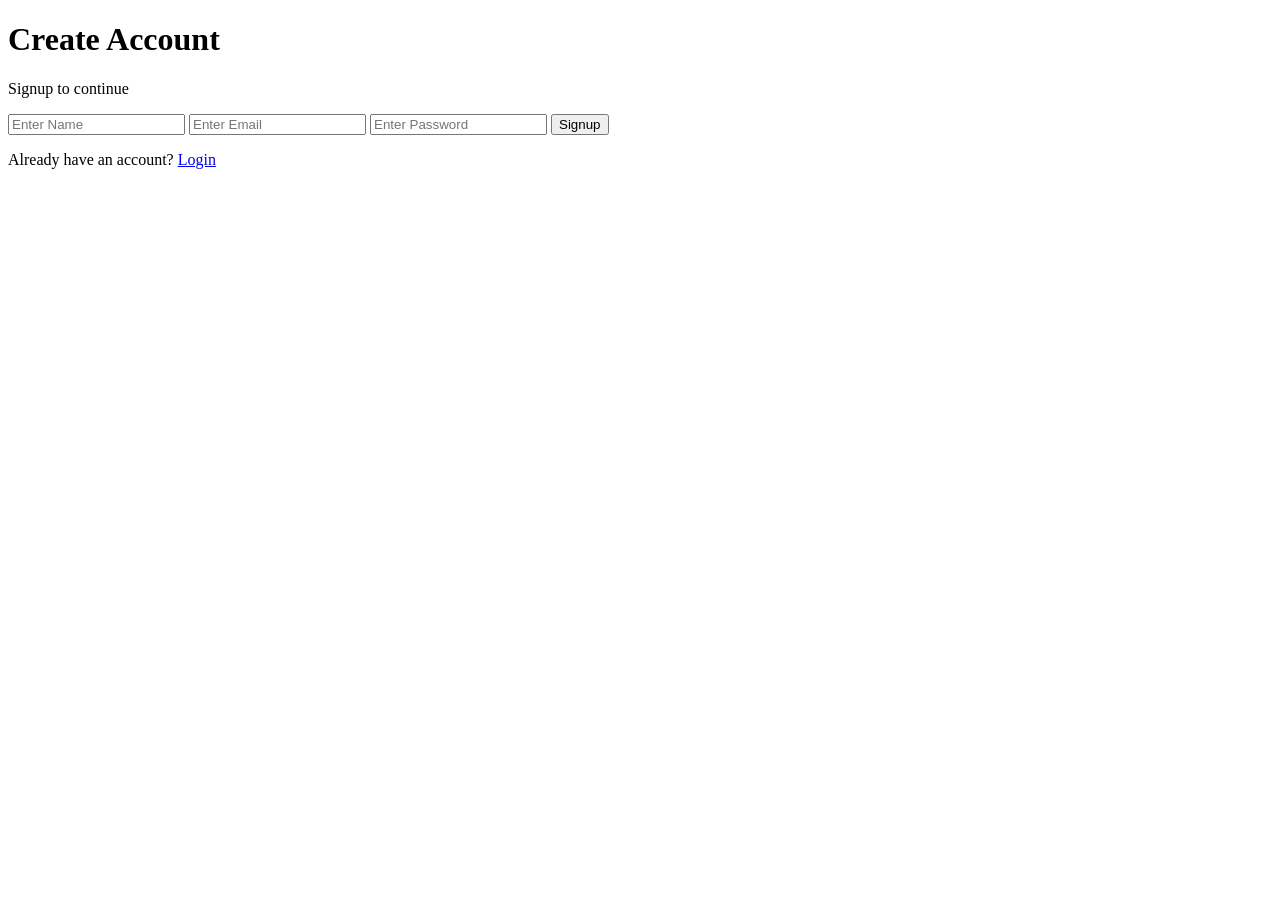
==== signup.html @ 343c91ff "Add files via upload" ====
<!DOCTYPE html>
<html lang="en">
<head>
    <meta charset="UTF-8">
    <meta name="viewport" content="width=device-width, initial-scale=1.0">
    <title>Signup</title>
    <link rel="stylesheet" href="css/style.css">
</head>
<body>

    <div class="container">

        <form action="php/signup.php" method="POST" class="form-box">

            <h1>Create Account</h1>
            <p>Signup to continue</p>

            <input
                type="text"
                name="name"
                placeholder="Enter Name"
                required
            >

            <input
                type="email"
                name="email"
                placeholder="Enter Email"
                required
            >

            <input
                type="password"
                name="password"
                placeholder="Enter Password"
                required
            >

            <button type="submit">Signup</button>

            <p>
                Already have an account?
                <a href="login.html">Login</a>
            </p>

        </form>

    </div>

</body>
</html>
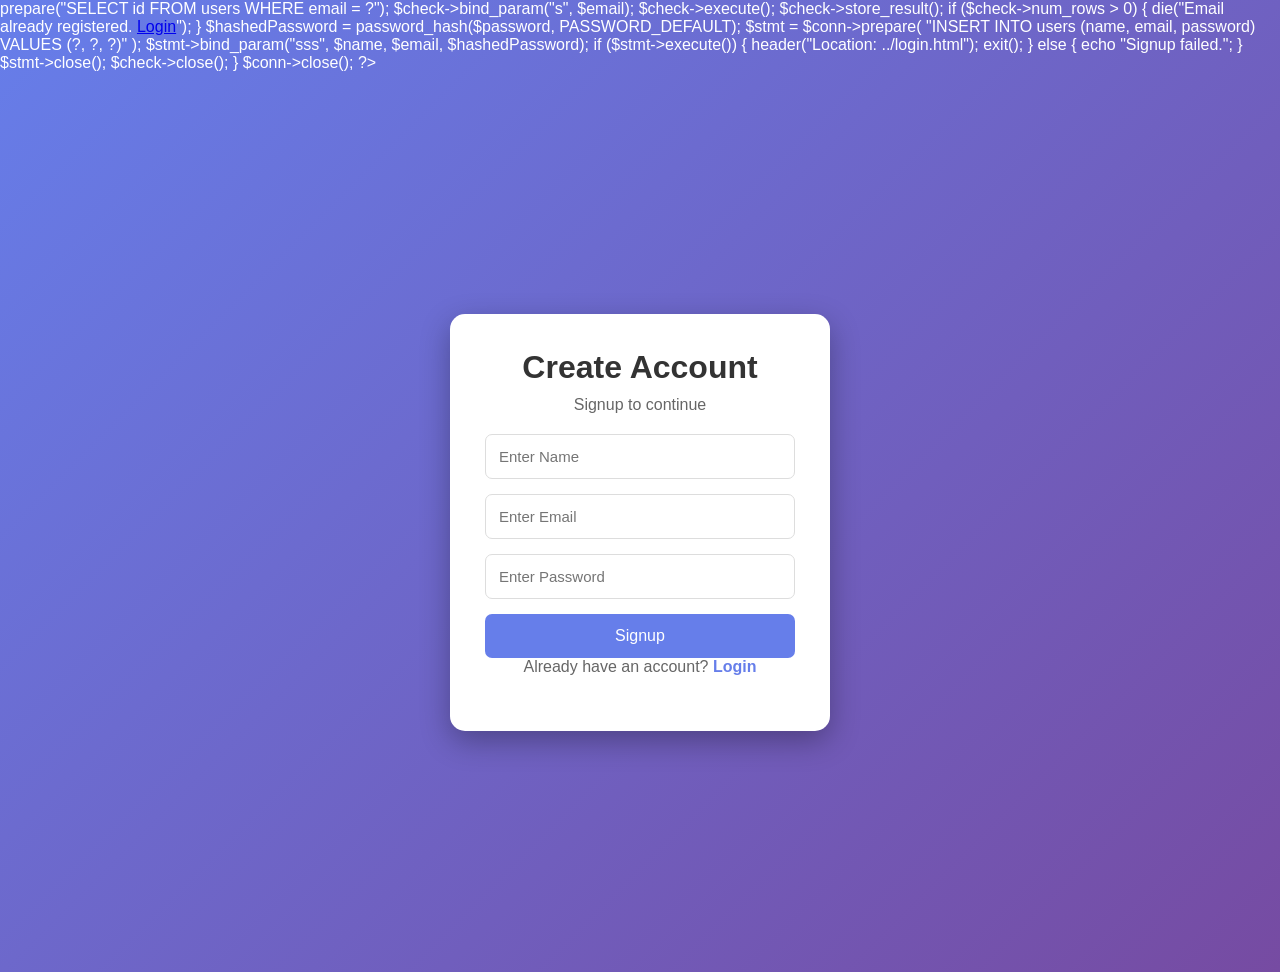
==== commit 708c08a3: "Update signup.html" ====
--- a/signup.html
+++ b/signup.html
@@ -1,3 +1,48 @@
+<?php
+
+require_once "../db.php";
+
+if ($_SERVER["REQUEST_METHOD"] == "POST") {
+
+    $name = trim($_POST["name"]);
+    $email = trim($_POST["email"]);
+    $password = $_POST["password"];
+
+    if (empty($name) || empty($email) || empty($password)) {
+        die("All fields are required.");
+    }
+
+    $check = $conn->prepare("SELECT id FROM users WHERE email = ?");
+    $check->bind_param("s", $email);
+    $check->execute();
+    $check->store_result();
+
+    if ($check->num_rows > 0) {
+        die("Email already registered. <a href='../login.html'>Login</a>");
+    }
+
+    $hashedPassword = password_hash($password, PASSWORD_DEFAULT);
+
+    $stmt = $conn->prepare(
+        "INSERT INTO users (name, email, password) VALUES (?, ?, ?)"
+    );
+
+    $stmt->bind_param("sss", $name, $email, $hashedPassword);
+
+    if ($stmt->execute()) {
+        header("Location: ../login.html");
+        exit();
+    } else {
+        echo "Signup failed.";
+    }
+
+    $stmt->close();
+    $check->close();
+}
+
+$conn->close();
+
+?>
 <!DOCTYPE html>
 <html lang="en">
 <head>
--- a/css/style.css
+++ b/css/style.css
@@ -0,0 +1,181 @@
+* {
+    margin: 0;
+    padding: 0;
+    box-sizing: border-box;
+}
+
+body {
+    font-family: Arial, sans-serif;
+    background: linear-gradient(135deg, #667eea, #764ba2);
+    min-height: 100vh;
+    color: white;
+}
+
+/* Navbar */
+
+nav {
+    height: 70px;
+    padding: 0 8%;
+    display: flex;
+    justify-content: space-between;
+    align-items: center;
+    background: rgba(0, 0, 0, 0.2);
+}
+
+nav h2 {
+    font-size: 25px;
+}
+
+nav a {
+    color: white;
+    text-decoration: none;
+    margin-left: 25px;
+    font-size: 16px;
+}
+
+nav a:hover {
+    color: #ffd700;
+}
+
+/* Home */
+
+.hero {
+    min-height: calc(100vh - 70px);
+    display: flex;
+    flex-direction: column;
+    justify-content: center;
+    align-items: center;
+    text-align: center;
+    padding: 30px;
+}
+
+.hero h1 {
+    font-size: 45px;
+    margin-bottom: 15px;
+}
+
+.hero p {
+    font-size: 18px;
+    margin-bottom: 25px;
+}
+
+.buttons {
+    display: flex;
+    gap: 15px;
+}
+
+.btn {
+    display: inline-block;
+    background: white;
+    color: #667eea;
+    padding: 12px 25px;
+    border-radius: 8px;
+    text-decoration: none;
+    font-weight: bold;
+}
+
+.btn:hover {
+    background: #ffd700;
+    color: black;
+}
+
+.signup-btn {
+    background: #222;
+    color: white;
+}
+
+/* Login / Signup */
+
+.container {
+    min-height: 100vh;
+    display: flex;
+    justify-content: center;
+    align-items: center;
+}
+
+.form-box {
+    width: 380px;
+    background: white;
+    color: #333;
+    padding: 35px;
+    border-radius: 15px;
+    box-shadow: 0 10px 30px rgba(0, 0, 0, 0.3);
+    text-align: center;
+}
+
+.form-box h1 {
+    margin-bottom: 10px;
+}
+
+.form-box p {
+    margin-bottom: 20px;
+    color: #666;
+}
+
+.form-box input {
+    width: 100%;
+    padding: 13px;
+    margin-bottom: 15px;
+    border: 1px solid #ddd;
+    border-radius: 7px;
+    font-size: 15px;
+}
+
+.form-box button {
+    width: 100%;
+    padding: 13px;
+    border: none;
+    border-radius: 7px;
+    background: #667eea;
+    color: white;
+    font-size: 16px;
+    cursor: pointer;
+}
+
+.form-box button:hover {
+    background: #5568d8;
+}
+
+.form-box a {
+    color: #667eea;
+    text-decoration: none;
+    font-weight: bold;
+}
+
+/* Dashboard */
+
+.user-info {
+    background: white;
+    color: #333;
+    padding: 20px 40px;
+    border-radius: 10px;
+    margin-bottom: 25px;
+}
+
+.user-info p {
+    margin: 8px;
+    font-size: 16px;
+}
+
+@media (max-width: 600px) {
+
+    nav {
+        padding: 0 20px;
+    }
+
+    nav a {
+        margin-left: 10px;
+    }
+
+    .hero h1 {
+        font-size: 32px;
+    }
+
+    .form-box {
+        width: 90%;
+    }
+
+    .buttons {
+        flex-direction: column;
+    }
+}
